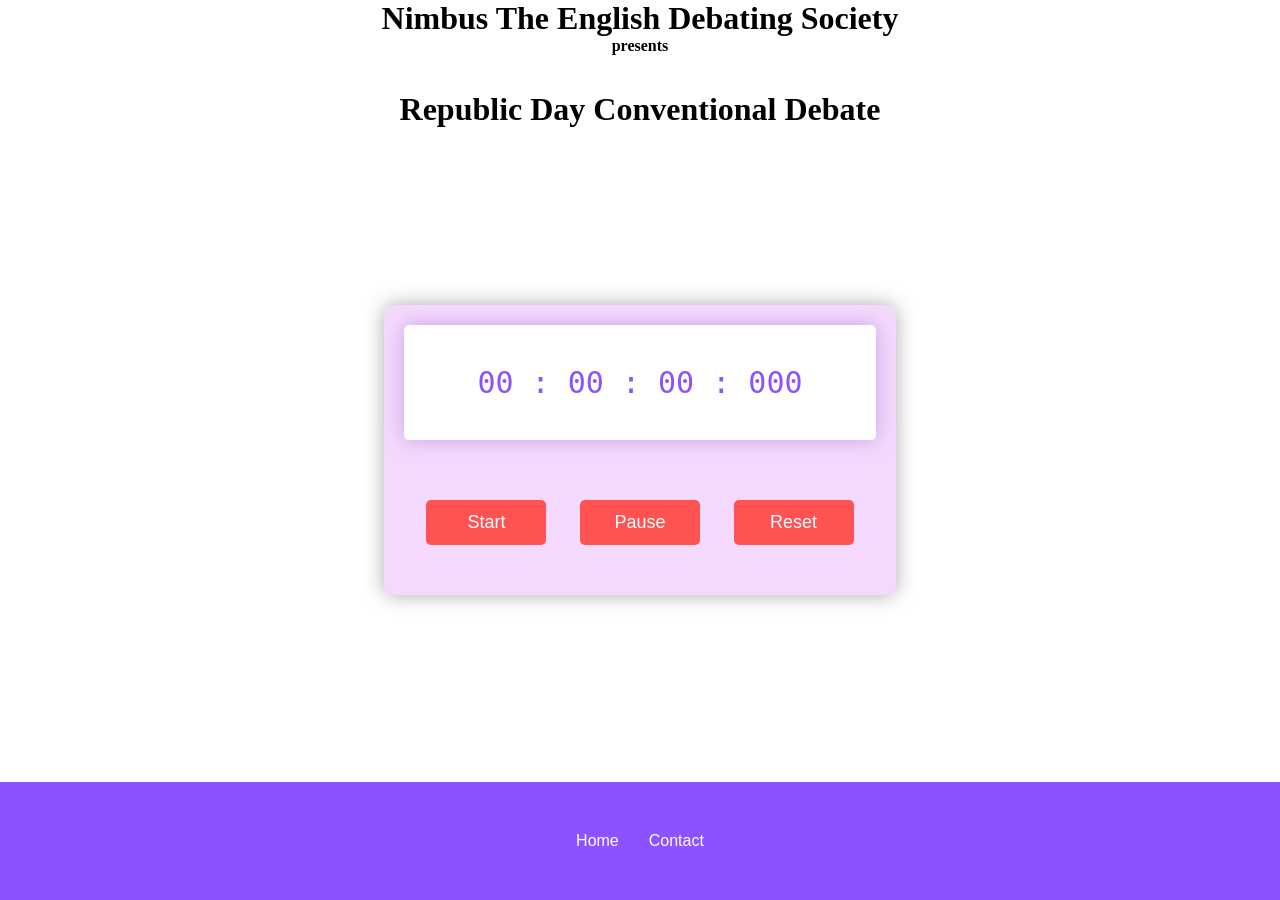
==== index.html @ fed87ae9 "first commit" ====
<!DOCTYPE html>
<html lang="en">
<head>
    <meta charset="UTF-8">
    <meta http-equiv="X-UA-Compatible" content="IE=edge">
    <meta name="viewport" content="width=device-width, initial-scale=1.0">
    <title>Stopwatch</title>
    <link rel="stylesheet" href="styles.css">
</head>
<body>
    <center><h1>Nimbus The English Debating Society</h1></center>
    <center><h4>presents</h4></center>
    <br>
    <br>
    <center><h1>Republic Day Conventional Debate</h1></center>
    <div class="container-timer">
        <div class="timer-display">
            00 : 00 : 00 : 000
        </div>
        <div class="buttons">
            <button id="start-timer">Start</button>
            <button id="pause-timer">Pause</button>
            <button id="reset-timer">Reset</button>
        </div>
    </div>

    <footer class="footer">
        <div class="footer-links">
            <a href="index.html">Home</a>
            <a href="contact.html">Contact</a>
        </div>
    </footer>

    <script src="script.js"></script>
</body>
</html>
---- styles.css ----
*,
*:before,
*:after {
    padding: 0;
    margin: 0;
    box-sizing: border-box;
}

body {
    background: #ffffff;
}



.container-timer {
    background-color: #f5d9fd;
    width: 40%;
    min-width: 500px;
    position: absolute;
    transform: translate(-50%, -50%);
    top: 50%;
    left: 50%;
    padding: 20px 0;
    padding-bottom: 50px;
    border-radius: 10px;
    box-shadow: 0 0 20px rgba(0, 0, 0, 0.338);
}

.timer-display {
    position: relative;
    width: 92%;
    background: #ffffff;
    left: 4%;
    font-family: 'Roboto mono', monospace;
    color: #8c52ff;
    font-size: 30px;
    padding: 40px;
    display: flex;
    align-items: center;
    justify-content: space-around;
    border-radius: 5px;
    box-shadow: 0 0 20px rgba(65, 5, 145, 0.25);
}

.buttons {
    width: 90%;
    margin: 60px auto 0 auto;
    display: flex;
    justify-content: space-around;
}

.buttons button {
    width: 120px;
    height: 45px;
    background-color: #ff5252;
    color: #fff;
    border: none;
    font-family: 'Poppins', sans-serif;
    font-size: 18px;
    border-radius: 5px;
    cursor: pointer;
    outline: none;
}

.buttons button:nth-last-child(2) {
    background-color: #ff5252;
}

.buttons button:nth-last-child(1) {
    background-color: #ff5252;
}

.buttons button:hover {
    box-shadow: 0 0 20px rgba(0, 0, 0, 0.25);
}

.footer {
    background-color: #8c52ff;
    padding: 50px 0;
    position: fixed;
    bottom: 0;
    width: 100%;
    text-align: center;
}

.footer-links {
    display: flex;
    justify-content: center;
    gap: 30px;
}

.footer-links a {
    color: #ffffff;
    text-decoration: none;
    font-family: 'Poppins', sans-serif;
    font-size: 16px;
    transition: all 0.3s ease;
}

.footer-links a:hover {
    color: #f5d9fd;
    text-decoration: underline;
}
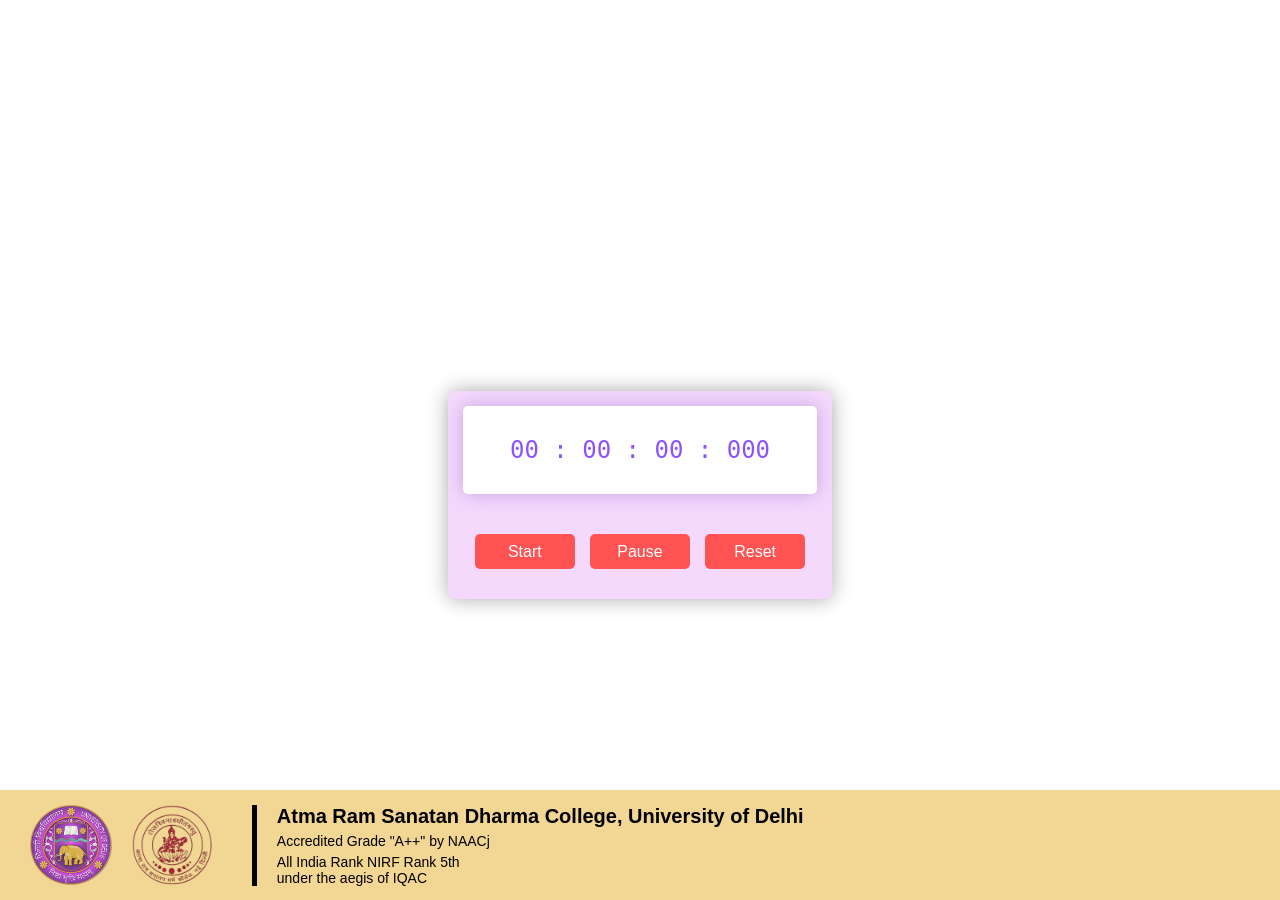
==== commit 1140075e: "final product v1.0" ====
--- a/index.html
+++ b/index.html
@@ -8,11 +8,7 @@
     <link rel="stylesheet" href="styles.css">
 </head>
 <body>
-    <center><h1>Nimbus The English Debating Society</h1></center>
-    <center><h4>presents</h4></center>
-    <br>
-    <br>
-    <center><h1>Republic Day Conventional Debate</h1></center>
+    
     <div class="container-timer">
         <div class="timer-display">
             00 : 00 : 00 : 000
@@ -25,9 +21,14 @@
     </div>
 
     <footer class="footer">
-        <div class="footer-links">
-            <a href="index.html">Home</a>
-            <a href="contact.html">Contact</a>
+        <div class="footer-images">
+            <img src="/src/University of Delhi.png" alt="University of Delhi">
+            <img src="/src/removed-bg.png" alt="Logo">
+            <div class="footer-text-container">
+                <span class="footer-text-large">Atma Ram Sanatan Dharma College, University of Delhi</span>
+                <span class="footer-text-small">Accredited Grade "A++" by NAACj</span>
+                <span class="footer-text-small">All India Rank NIRF Rank 5th <br> under the aegis of IQAC</span>
+            </div>
         </div>
     </footer>
 
--- a/styles.css
+++ b/styles.css
@@ -7,22 +7,27 @@
 }
 
 body {
-    background: #ffffff;
+    background-image: url('Background.png');
+    background-size: cover;
+    background-position: center;
+    background-repeat: no-repeat;
+    background-attachment: fixed;
+    margin: 0;
+    padding: 0;
+    min-height: 100vh;
 }
-
-
 
 .container-timer {
     background-color: #f5d9fd;
-    width: 40%;
-    min-width: 500px;
+    width: 30%;
+    min-width: 300px;
     position: absolute;
     transform: translate(-50%, -50%);
-    top: 50%;
+    top: 55%;
     left: 50%;
-    padding: 20px 0;
-    padding-bottom: 50px;
-    border-radius: 10px;
+    padding: 15px 0;
+    padding-bottom: 30px;
+    border-radius: 8px;
     box-shadow: 0 0 20px rgba(0, 0, 0, 0.338);
 }
 
@@ -33,8 +38,8 @@
     left: 4%;
     font-family: 'Roboto mono', monospace;
     color: #8c52ff;
-    font-size: 30px;
-    padding: 40px;
+    font-size: 24px;
+    padding: 30px;
     display: flex;
     align-items: center;
     justify-content: space-around;
@@ -44,19 +49,19 @@
 
 .buttons {
     width: 90%;
-    margin: 60px auto 0 auto;
+    margin: 40px auto 0 auto;
     display: flex;
     justify-content: space-around;
 }
 
 .buttons button {
-    width: 120px;
-    height: 45px;
+    width: 100px;
+    height: 35px;
     background-color: #ff5252;
     color: #fff;
     border: none;
     font-family: 'Poppins', sans-serif;
-    font-size: 18px;
+    font-size: 16px;
     border-radius: 5px;
     cursor: pointer;
     outline: none;
@@ -75,17 +80,33 @@
 }
 
 .footer {
-    background-color: #8c52ff;
-    padding: 50px 0;
+    background-color: #f2d693;
+    padding: 40px 0;
     position: fixed;
     bottom: 0;
     width: 100%;
-    text-align: center;
+    display: flex;
+    justify-content: space-between;
+    align-items: center;
+    height: 110px;
+}
+
+.footer-images {
+    display: flex;
+    align-items: center;
+    gap: 20px;
+    margin-left: 30px;
+}
+
+.footer-images img {
+    height: 80px;
+    width: auto;
+    object-fit: contain;
 }
 
 .footer-links {
+    margin-right: 30px;
     display: flex;
-    justify-content: center;
     gap: 30px;
 }
 
@@ -102,3 +123,25 @@
     text-decoration: underline;
 }
 
+.footer-text-container {
+    border-left: 5px solid #000000;
+    padding-left: 20px;
+    margin-left: 20px;
+    display: flex;
+    flex-direction: column;
+    gap: 5px;
+}
+
+.footer-text-large {
+    color: #000000;
+    font-family: 'Poppins', sans-serif;
+    font-size: 20px;
+    font-weight: bold;
+}
+
+.footer-text-small {
+    color: #000000;
+    font-family: 'Poppins', sans-serif;
+    font-size: 14px;
+}
+
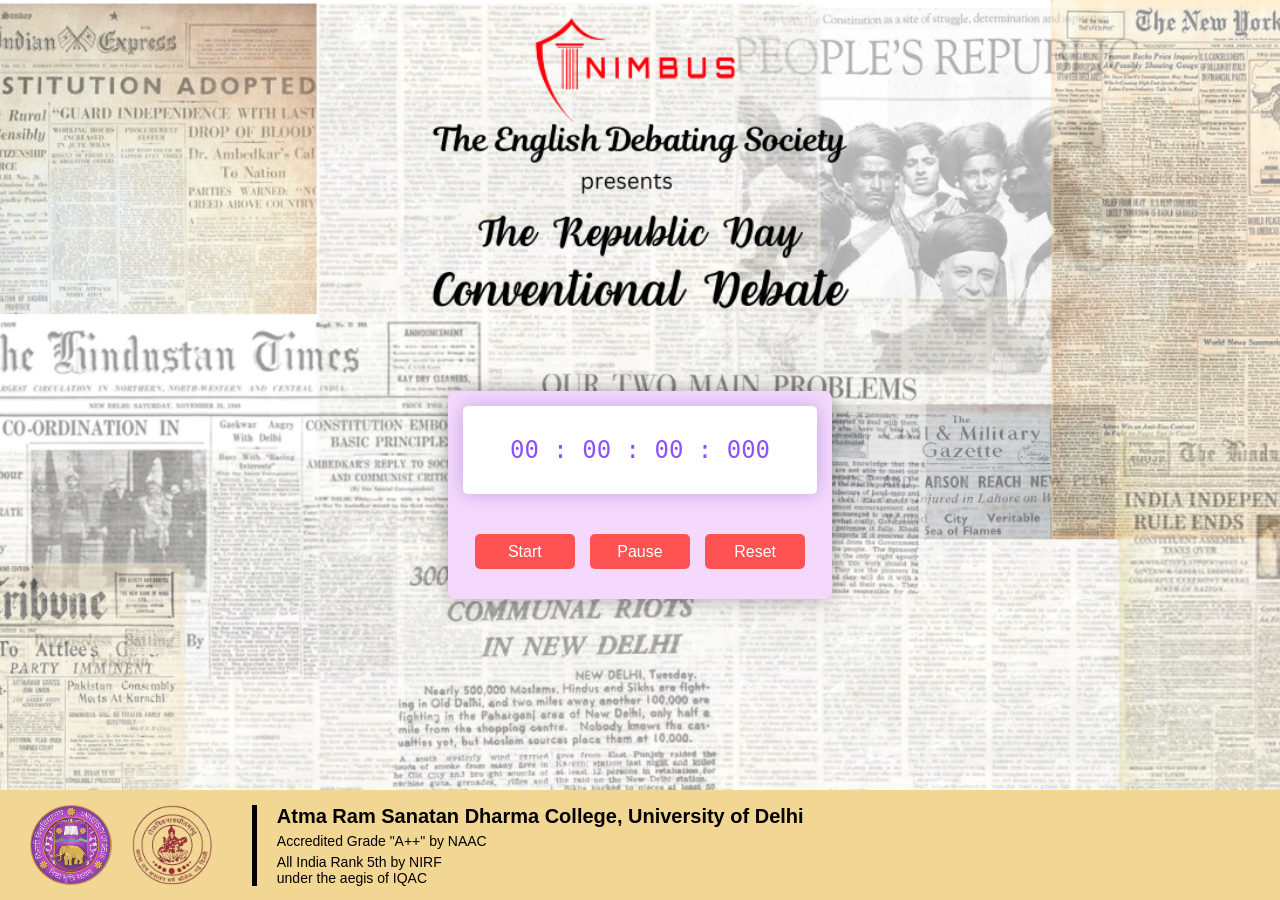
==== commit 776bae73: "testing deployment" ====
--- a/index.html
+++ b/index.html
@@ -22,12 +22,12 @@
 
     <footer class="footer">
         <div class="footer-images">
-            <img src="/src/University of Delhi.png" alt="University of Delhi">
-            <img src="/src/removed-bg.png" alt="Logo">
+            <img src="University of Delhi.png" alt="University of Delhi">
+            <img src="removed-bg.png" alt="Logo">
             <div class="footer-text-container">
                 <span class="footer-text-large">Atma Ram Sanatan Dharma College, University of Delhi</span>
-                <span class="footer-text-small">Accredited Grade "A++" by NAACj</span>
-                <span class="footer-text-small">All India Rank NIRF Rank 5th <br> under the aegis of IQAC</span>
+                <span class="footer-text-small">Accredited Grade "A++" by NAAC</span>
+                <span class="footer-text-small">All India Rank 5th by NIRF <br> under the aegis of IQAC</span>
             </div>
         </div>
     </footer>
